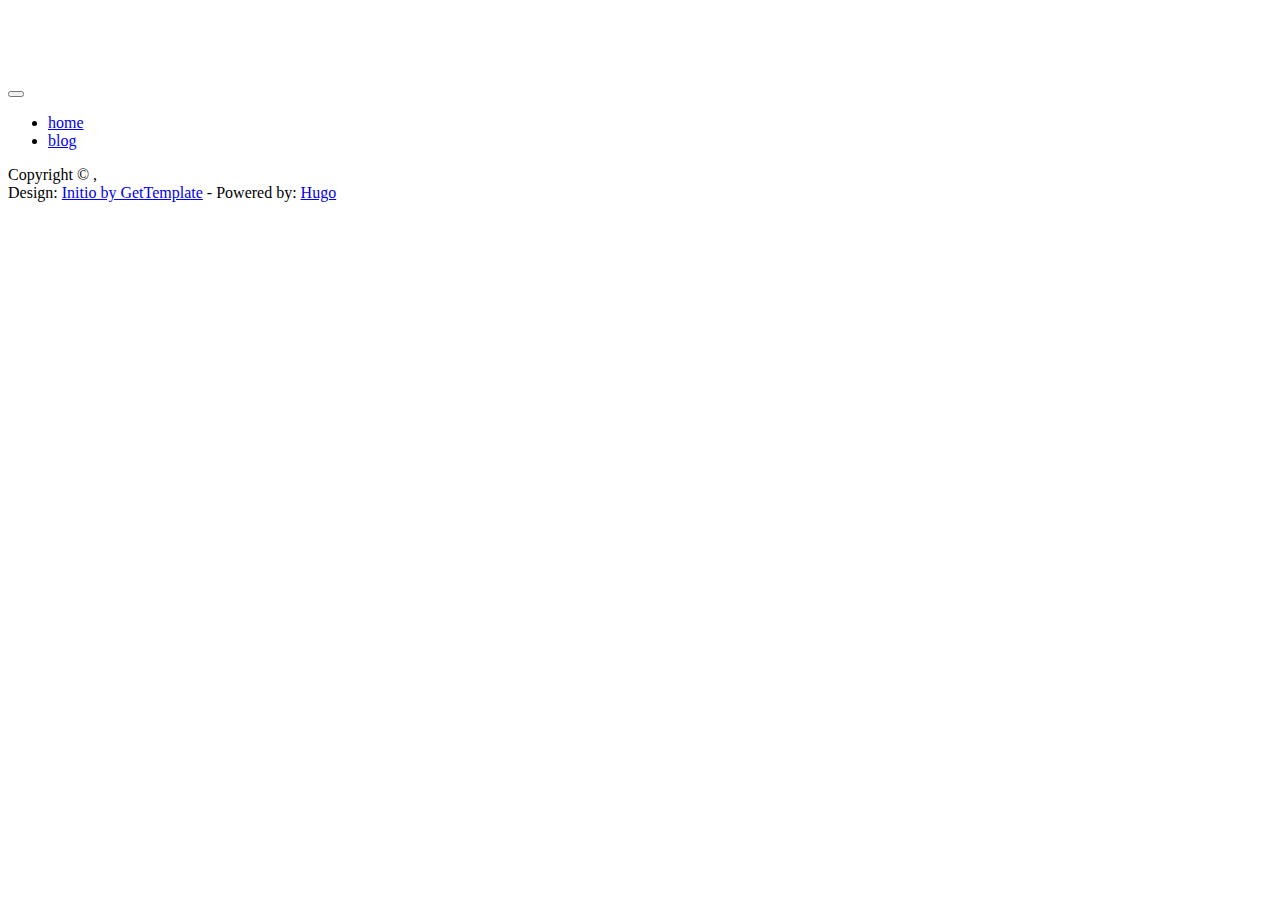
==== public/categories/index.html @ f847e850 "initial commit" ====
<!DOCTYPE html>
<html lang="en">
<head>
	<meta charset="utf-8">
	<meta name="viewport"    content="width=device-width, initial-scale=1.0">
	<meta name="description" content="">
	<meta name="author"      content="Sergey Pozhilov (GetTemplate.com)">

	<title>Categories</title>

	<link rel="shortcut icon" href="http://example.org/">

	
	<link href="https://netdna.bootstrapcdn.com/bootstrap/3.0.0/css/bootstrap.no-icons.min.css" rel="stylesheet">
	
	<link href="https://netdna.bootstrapcdn.com/font-awesome/4.0.3/css/font-awesome.css" rel="stylesheet">
	
	<link rel="stylesheet" href="https://fonts.googleapis.com/css?family=Alice|Open+Sans:400,300,700">
	
	<link rel="stylesheet" href="http://example.org/css/styles.css">

	

    
        <script type="text/javascript" src="//platform-api.sharethis.com/js/sharethis.js#property=&product=inline-share-buttons"></script>
    

</head>
<body class="home">

<header id="header">
	<div id="head" class="parallax" parallax-speed="2">
		<h1 id="logo" class="text-center">
			<img class="img-circle" src="http://example.org/images/guy.jpg" alt="">
			<span class="title"></span>
			<span class="tagline"><br>
				<a href=""></a>
            </span>
		</h1>
	</div>

    <nav class="navbar navbar-default navbar-sticky">
    <div class="container-fluid">

        <div class="navbar-header">
            <button type="button" class="navbar-toggle" data-toggle="collapse" data-target="#bs-example-navbar-collapse-1" aria-expanded="true">
                <span class="sr-only">Toggle navigation</span>
                <span class="icon-bar"></span>
                <span class="icon-bar"></span>
                <span class="icon-bar"></span>
            </button>
        </div>

        <div class="navbar-collapse collapse" id="bs-example-navbar-collapse-1">

            <ul class="nav navbar-nav">
                
                <li>
                    <a href="/">home</a>
                </li>
                
                <li>
                    <a href="/post/">blog</a>
                </li>
                
                
            </ul>

        </div>
    </div>
</nav>


</header>


<main id="main">

	<div class="container">
		<div class="row topspace">
			<div class="col-sm-8 col-sm-offset-2">

                

			</div>
		</div>

		<center class="">
			<ul class="pagination">
                

			</ul>
		</center>


	</div>	

</main>

<footer id="footer">
	<div class="container">
		<div class="row">
			

			

			

			

		</div> 
	</div>
</footer>

<footer id="underfooter">
	<div class="container">
		<div class="row">

			<div class="col-md-6 widget">
				<div class="widget-body">
					<p></p>
				</div>
			</div>

			<div class="col-md-6 widget">
				<div class="widget-body">
					<p class="text-right">
						Copyright &copy; , <br>
						Design: <a href="http://www.gettemplate.com" rel="designer">Initio by GetTemplate</a> - 
                        Powered by: <a href="https://gohugo.io/" rel="poweredby">Hugo</a>
                    </p>
				</div>
			</div>

		</div> 
	</div>
</footer>




<script src="https://ajax.googleapis.com/ajax/libs/jquery/1.10.2/jquery.min.js"></script>
<script src="https://netdna.bootstrapcdn.com/bootstrap/3.0.0/js/bootstrap.min.js"></script>
<script src="http://example.org/js/template.js"></script>
<script id="dsq-count-scr" src="///count.js" async></script>
<script>
  (function(i,s,o,g,r,a,m){i['GoogleAnalyticsObject']=r;i[r]=i[r]||function(){
  (i[r].q=i[r].q||[]).push(arguments)},i[r].l=1*new Date();a=s.createElement(o),
  m=s.getElementsByTagName(o)[0];a.async=1;a.src=g;m.parentNode.insertBefore(a,m)
  })(window,document,'script','https://www.google-analytics.com/analytics.js','ga');

  ga('create', '', 'auto');
  ga('send', 'pageview');
</script>

</body>
</html>
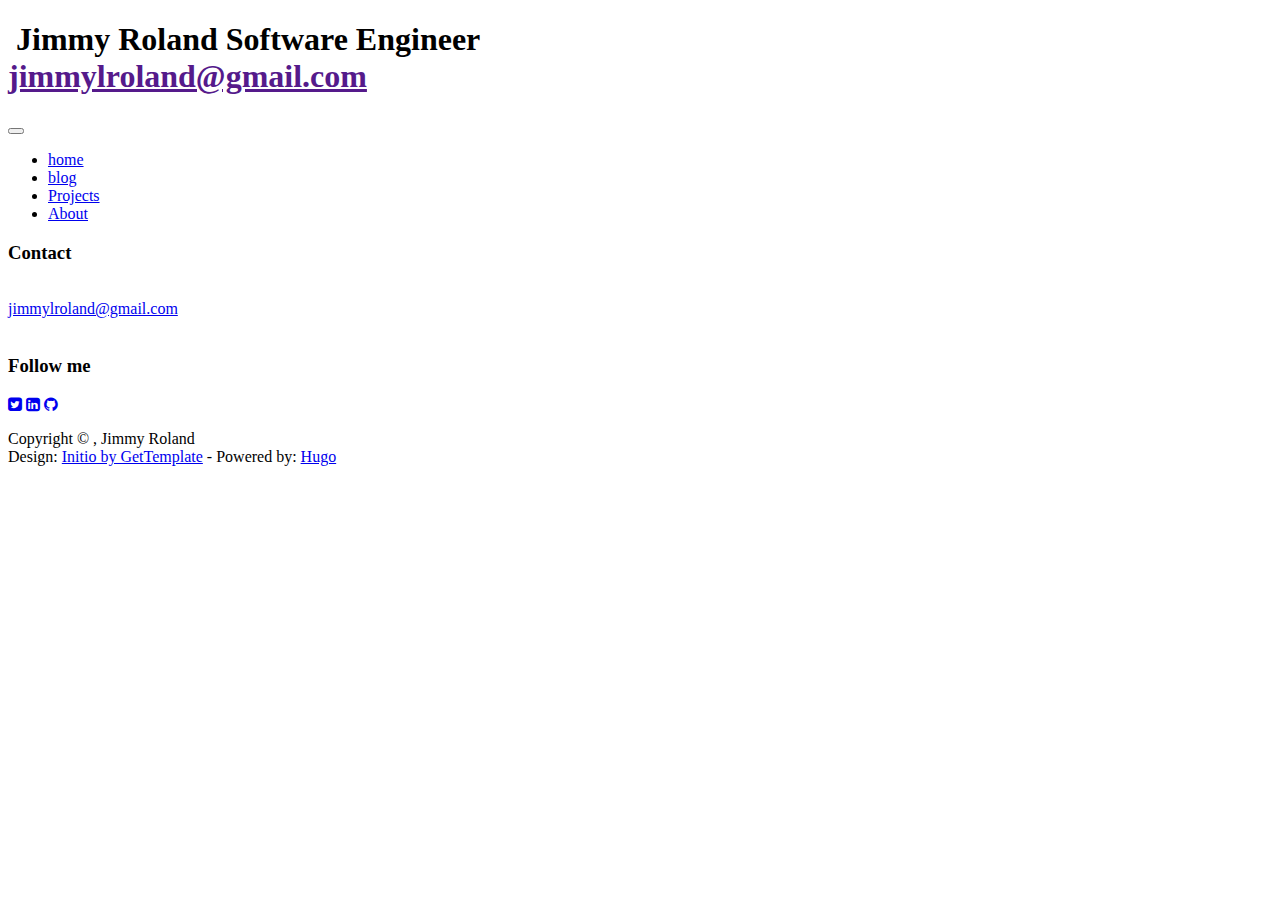
==== commit 74484a2c: "Merge branch 'dev'" ====
--- a/public/categories/index.html
+++ b/public/categories/index.html
@@ -8,7 +8,7 @@
 
 	<title>Categories</title>
 
-	<link rel="shortcut icon" href="http://example.org/">
+	<link rel="shortcut icon" href="https://jimmyroland.com/">
 
 	
 	<link href="https://netdna.bootstrapcdn.com/bootstrap/3.0.0/css/bootstrap.no-icons.min.css" rel="stylesheet">
@@ -17,7 +17,7 @@
 	
 	<link rel="stylesheet" href="https://fonts.googleapis.com/css?family=Alice|Open+Sans:400,300,700">
 	
-	<link rel="stylesheet" href="http://example.org/css/styles.css">
+	<link rel="stylesheet" href="https://jimmyroland.com/css/styles.css">
 
 	
 
@@ -31,10 +31,10 @@
 <header id="header">
 	<div id="head" class="parallax" parallax-speed="2">
 		<h1 id="logo" class="text-center">
-			<img class="img-circle" src="http://example.org/images/guy.jpg" alt="">
-			<span class="title"></span>
-			<span class="tagline"><br>
-				<a href=""></a>
+			<img class="img-circle" src="https://jimmyroland.com/images/jimmy_headshot.jpg" alt="">
+			<span class="title">Jimmy Roland</span>
+			<span class="tagline">Software Engineer<br>
+				<a href="">jimmylroland@gmail.com</a>
             </span>
 		</h1>
 	</div>
@@ -60,7 +60,15 @@
                 </li>
                 
                 <li>
-                    <a href="/post/">blog</a>
+                    <a href="https://blog.jimmyroland.com">blog</a>
+                </li>
+                
+                <li>
+                    <a href="/projects/">Projects</a>
+                </li>
+                
+                <li>
+                    <a href="/about/">About</a>
                 </li>
                 
                 
@@ -101,7 +109,41 @@
 	<div class="container">
 		<div class="row">
 			
-
+			<div class="col-md-3 widget">
+				<h3 class="widget-title">Contact</h3>
+				<div class="widget-body">
+					<p><br>
+						<a href="mailto:jimmylroland@gmail.com">jimmylroland@gmail.com</a><br>
+						<br>
+						
+					</p>
+				</div>
+			</div>
+			
+
+			
+			<div class="col-md-3 widget">
+				<h3 class="widget-title">Follow me</h3>
+				<div class="widget-body">
+					<p class="follow-me-icons">
+                        
+                            
+                                <a href="https://twitter.com/includejimmy" target="_blank"><i class="fa fa-twitter-square fa-2"></i></a>
+                            
+                        
+                            
+                                <a href="https://www.linkedin.com/in/jimmyroland" target="_blank"><i class="fa fa-linkedin-square fa-2"></i></a>
+                            
+                        
+                            
+                                <a href="https://github.com/rukamir" target="_blank"><i class="fa fa-github fa-2"></i></a>
+                            
+                        
+                            
+                        
+					</p>
+				</div>
+			</div>
 			
 
 			
@@ -125,7 +167,7 @@
 			<div class="col-md-6 widget">
 				<div class="widget-body">
 					<p class="text-right">
-						Copyright &copy; , <br>
+						Copyright &copy; , Jimmy Roland<br>
 						Design: <a href="http://www.gettemplate.com" rel="designer">Initio by GetTemplate</a> - 
                         Powered by: <a href="https://gohugo.io/" rel="poweredby">Hugo</a>
                     </p>
@@ -141,7 +183,7 @@
 
 <script src="https://ajax.googleapis.com/ajax/libs/jquery/1.10.2/jquery.min.js"></script>
 <script src="https://netdna.bootstrapcdn.com/bootstrap/3.0.0/js/bootstrap.min.js"></script>
-<script src="http://example.org/js/template.js"></script>
+<script src="https://jimmyroland.com/js/template.js"></script>
 <script id="dsq-count-scr" src="///count.js" async></script>
 <script>
   (function(i,s,o,g,r,a,m){i['GoogleAnalyticsObject']=r;i[r]=i[r]||function(){
@@ -149,7 +191,7 @@
   m=s.getElementsByTagName(o)[0];a.async=1;a.src=g;m.parentNode.insertBefore(a,m)
   })(window,document,'script','https://www.google-analytics.com/analytics.js','ga');
 
-  ga('create', '', 'auto');
+  ga('create', 'UA-113898347-1', 'auto');
   ga('send', 'pageview');
 </script>
 
